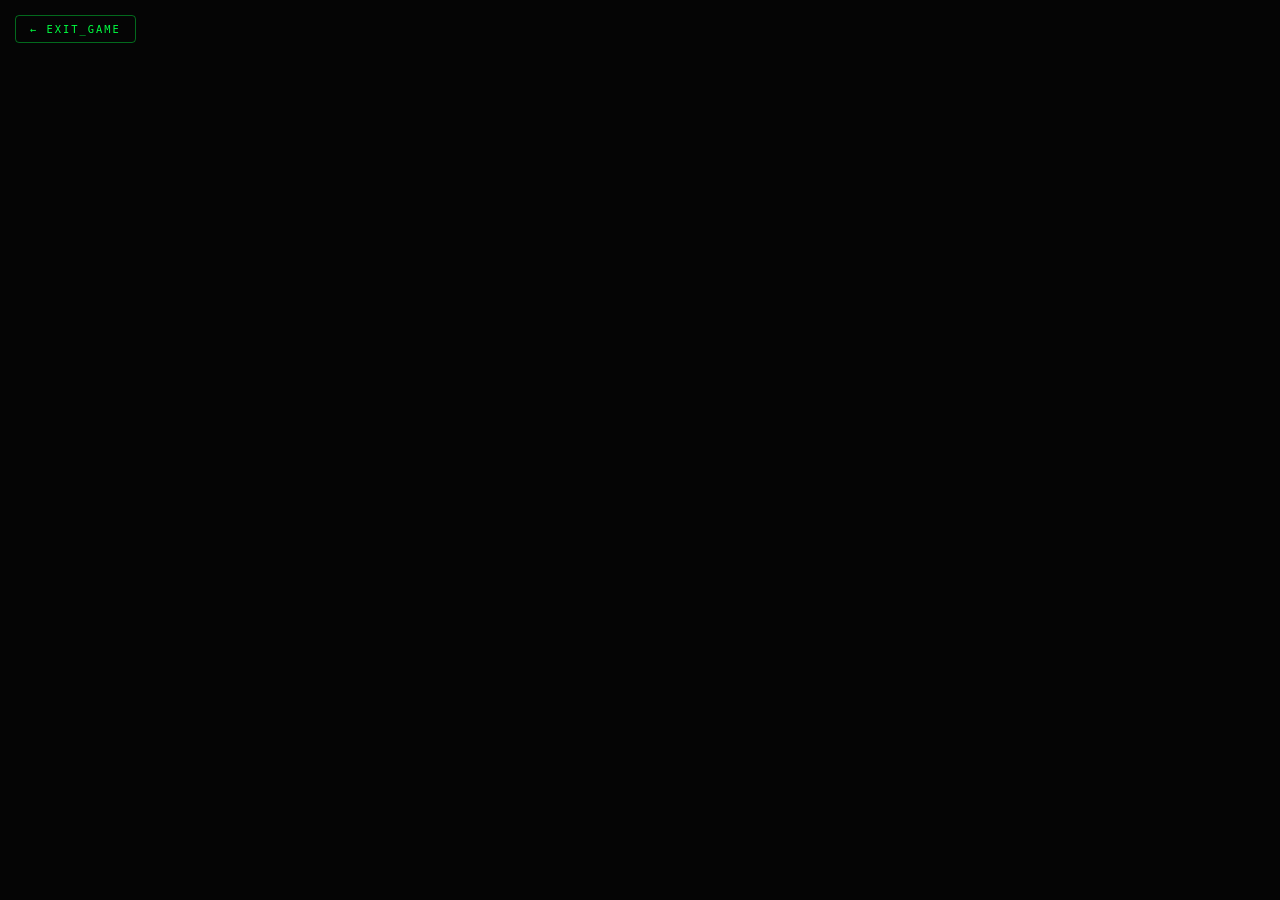
==== game/index.html @ 0775652a "Create index.html" ====
<!DOCTYPE html>
<html lang="en">
<head>
    <meta charset="UTF-8">
    <meta name="viewport" content="width=device-width, initial-scale=1.0, maximum-scale=1.0, user-scalable=no">
    <title>FLOW: BLOOMFALL</title>
    <script src="https://cdn.jsdelivr.net/npm/phaser@3.60.0/dist/phaser.min.js"></script>
    <style>
        * { margin: 0; padding: 0; box-sizing: border-box; }
        body {
            background: #050505;
            display: flex;
            flex-direction: column;
            align-items: center;
            justify-content: center;
            min-height: 100vh;
            font-family: monospace;
        }
        #back-btn {
            position: fixed;
            top: 15px;
            left: 15px;
            z-index: 9999;
            background: none;
            border: 1px solid rgba(0,255,65,0.4);
            color: #00ff41;
            padding: 7px 14px;
            font-family: monospace;
            font-size: 0.65rem;
            letter-spacing: 2px;
            cursor: pointer;
            border-radius: 4px;
            text-decoration: none;
            display: inline-block;
            transition: border-color 0.3s, background 0.3s;
        }
        #back-btn:hover {
            border-color: #00ff41;
            background: rgba(0,255,65,0.06);
        }
        canvas { display: block; }
    </style>
</head>
<body>
    <a href="../" id="back-btn">← EXIT_GAME</a>
    <script src="game.js"></script>
</body>
</html>
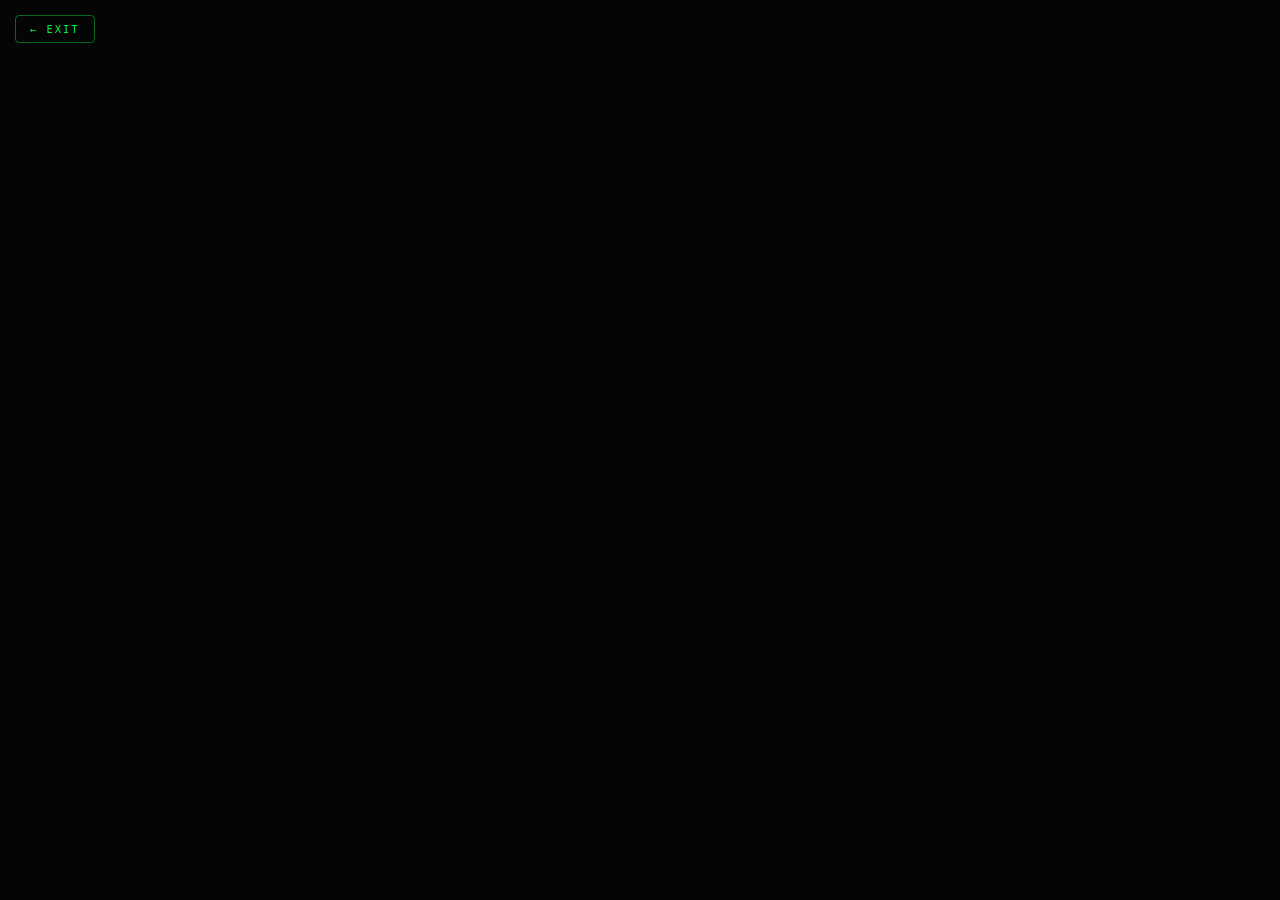
==== commit ce8ecd09: "Update index.html" ====
--- a/game/index.html
+++ b/game/index.html
@@ -10,16 +10,13 @@
         body {
             background: #050505;
             display: flex;
-            flex-direction: column;
             align-items: center;
             justify-content: center;
             min-height: 100vh;
-            font-family: monospace;
         }
         #back-btn {
             position: fixed;
-            top: 15px;
-            left: 15px;
+            top: 15px; left: 15px;
             z-index: 9999;
             background: none;
             border: 1px solid rgba(0,255,65,0.4);
@@ -31,18 +28,15 @@
             cursor: pointer;
             border-radius: 4px;
             text-decoration: none;
-            display: inline-block;
-            transition: border-color 0.3s, background 0.3s;
-        }
-        #back-btn:hover {
-            border-color: #00ff41;
-            background: rgba(0,255,65,0.06);
         }
         canvas { display: block; }
     </style>
 </head>
 <body>
-    <a href="../" id="back-btn">← EXIT_GAME</a>
+    <a href="../" id="back-btn">← EXIT</a>
+
+    <!-- Load order matters: levels data must exist before game.js runs -->
+    <script src="levels.js"></script>
     <script src="game.js"></script>
 </body>
 </html>
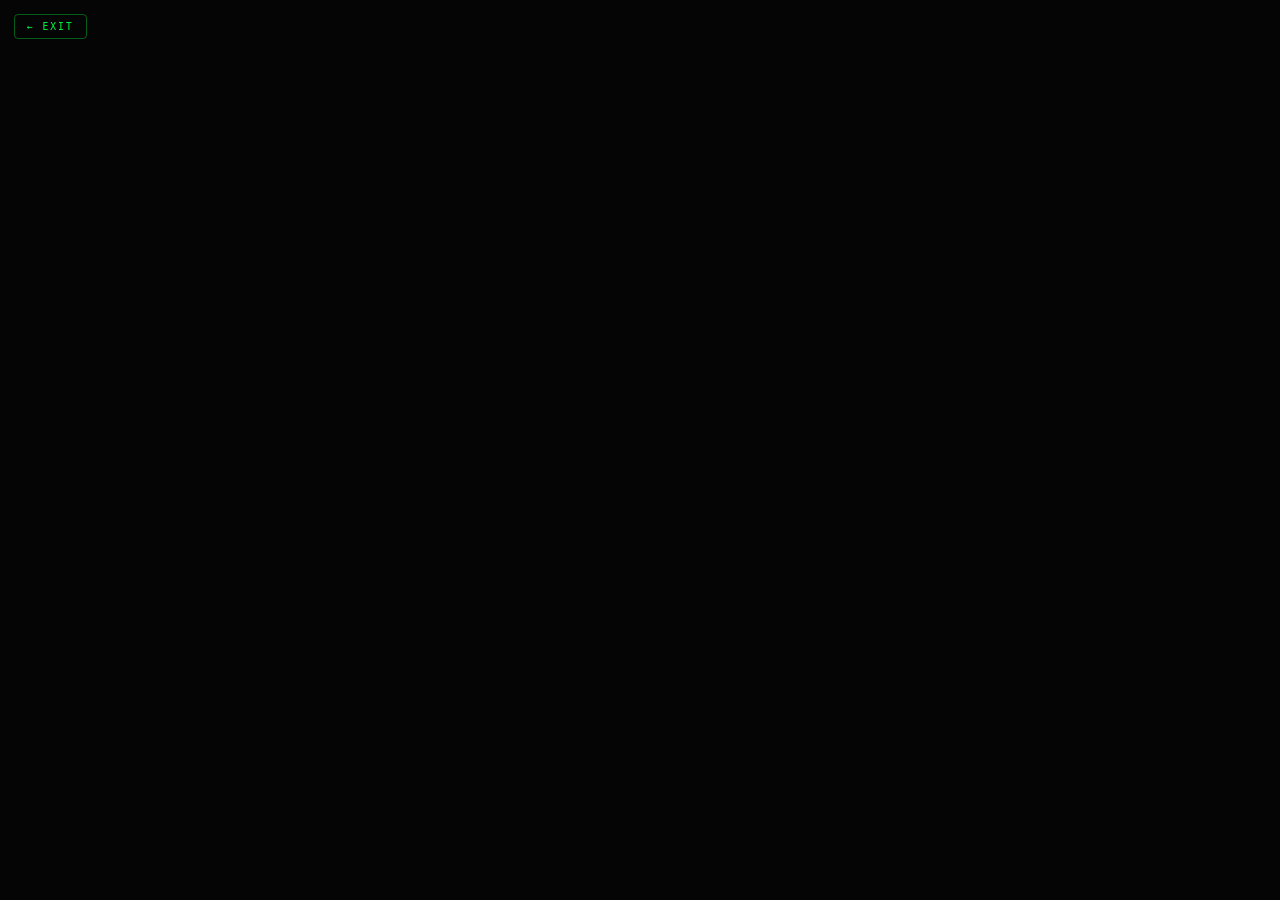
==== commit eb272525: "Update index.html" ====
--- a/game/index.html
+++ b/game/index.html
@@ -7,35 +7,21 @@
     <script src="https://cdn.jsdelivr.net/npm/phaser@3.60.0/dist/phaser.min.js"></script>
     <style>
         * { margin: 0; padding: 0; box-sizing: border-box; }
-        body {
-            background: #050505;
-            display: flex;
-            align-items: center;
-            justify-content: center;
-            min-height: 100vh;
+        body { background: #050505; display: flex; align-items: center; justify-content: center; min-height: 100vh; }
+        #back-btn {
+            position: fixed; top: 14px; left: 14px; z-index: 9999;
+            background: none; border: 1px solid rgba(0,255,65,0.35);
+            color: #00ff41; padding: 6px 12px;
+            font-family: monospace; font-size: 0.6rem; letter-spacing: 2px;
+            cursor: pointer; border-radius: 4px; text-decoration: none;
+            transition: border-color 0.2s, background 0.2s;
         }
-        #back-btn {
-            position: fixed;
-            top: 15px; left: 15px;
-            z-index: 9999;
-            background: none;
-            border: 1px solid rgba(0,255,65,0.4);
-            color: #00ff41;
-            padding: 7px 14px;
-            font-family: monospace;
-            font-size: 0.65rem;
-            letter-spacing: 2px;
-            cursor: pointer;
-            border-radius: 4px;
-            text-decoration: none;
-        }
+        #back-btn:hover { border-color: #00ff41; background: rgba(0,255,65,0.06); }
         canvas { display: block; }
     </style>
 </head>
 <body>
     <a href="../" id="back-btn">← EXIT</a>
-
-    <!-- Load order matters: levels data must exist before game.js runs -->
     <script src="levels.js"></script>
     <script src="game.js"></script>
 </body>
